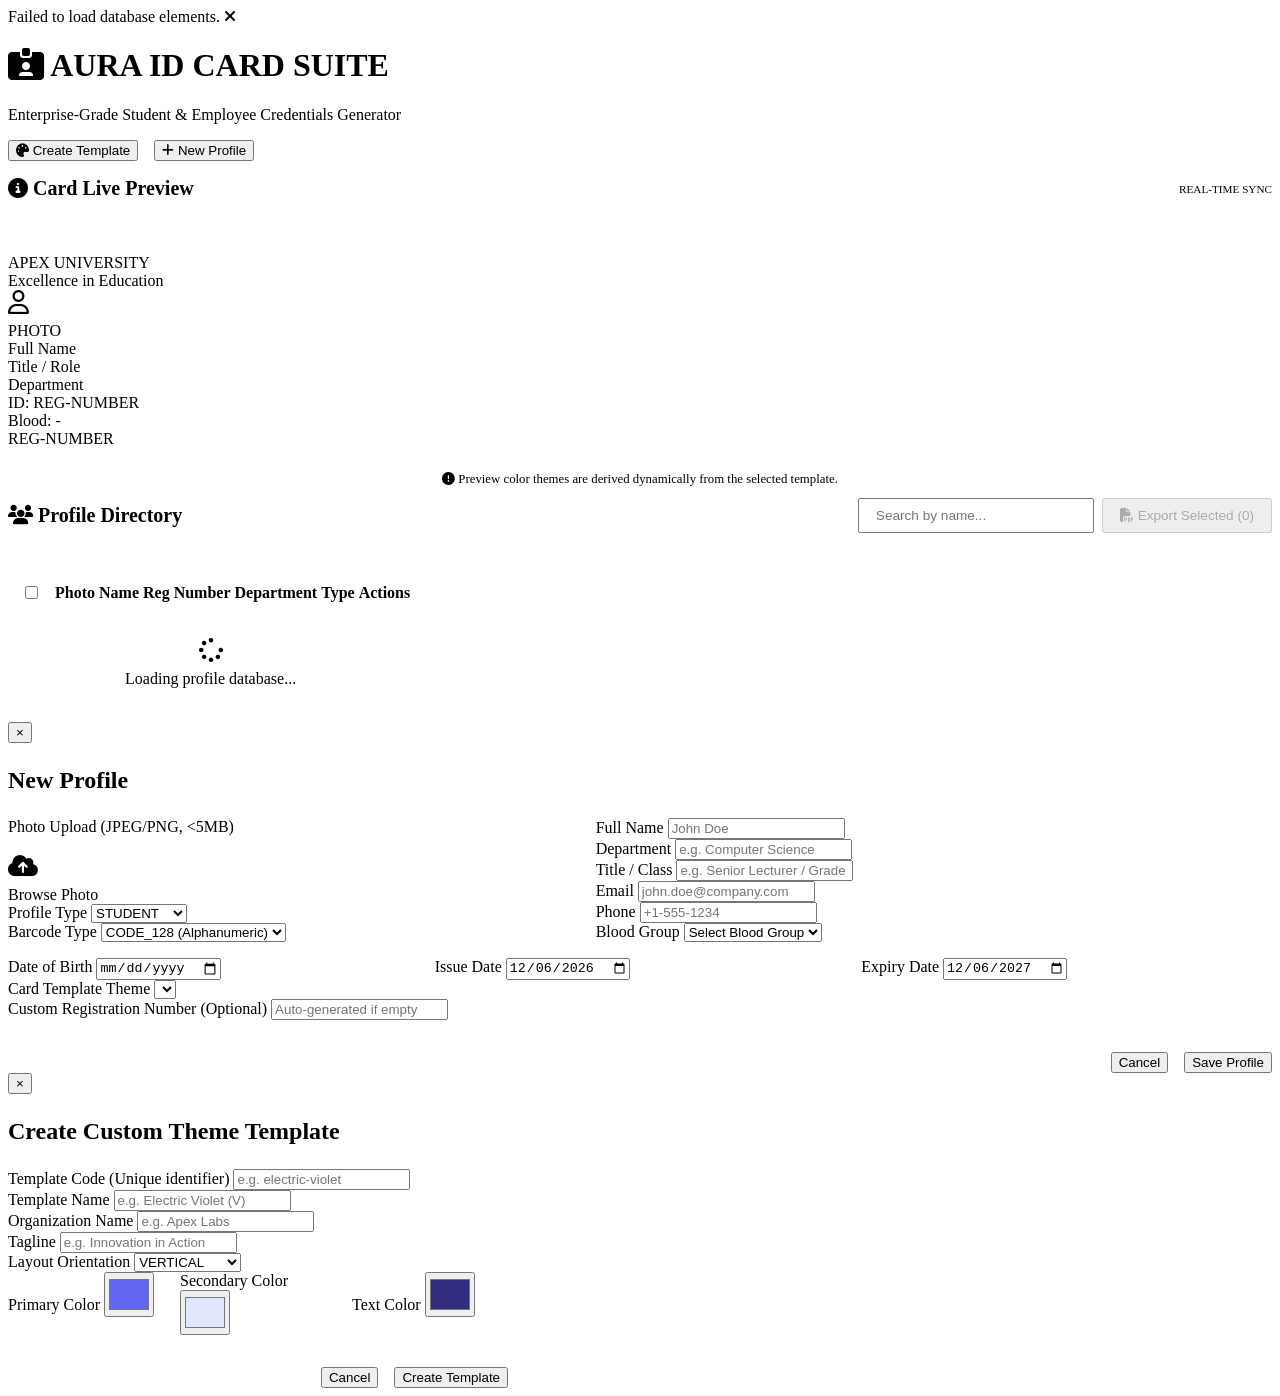
==== src/main/resources/templates/index.html @ 261561ee "feat: setup spring boot id card management system with database support, templates, live preview, zx" ====
<!DOCTYPE html>
<html xmlns:th="http://www.thymeleaf.org" lang="en">
<head>
    <meta charset="UTF-8">
    <meta name="viewport" content="width=device-width, initial-scale=1.0">
    <title>Aura ID Card Suite - Premium ID Management</title>
    <!-- Custom CSS -->
    <link rel="stylesheet" th:href="@{/css/index.css}">
    <!-- Font Awesome Icons -->
    <link rel="stylesheet" href="https://cdnjs.cloudflare.com/ajax/libs/font-awesome/6.4.0/css/all.min.css">
</head>
<body>

    <!-- Toast Notifications Container -->
    <div class="toast-container" id="toastContainer"></div>

    <div class="app-container">
        
        <!-- App Header (Full Width) -->
        <header class="app-header full-width-section">
            <div>
                <h1 class="brand-title"><i class="fa-solid fa-id-card-clip"></i> AURA ID CARD SUITE</h1>
                <p style="color: var(--text-secondary); margin-top: 0.25rem;">Enterprise-Grade Student & Employee Credentials Generator</p>
            </div>
            <div style="display: flex; gap: 1rem;">
                <button class="btn btn-secondary" onclick="openTemplateModal()">
                    <i class="fa-solid fa-palette"></i> Create Template
                </button>
                <button class="btn btn-primary" onclick="openProfileModal(false)">
                    <i class="fa-solid fa-plus"></i> New Profile
                </button>
            </div>
        </header>

        <!-- LEFT COLUMN: Profile Creation/Edit & Live Preview -->
        <main class="glass-panel" style="display: flex; flex-direction: column; gap: 1.5rem;">
            <div style="display: flex; justify-content: space-between; align-items: center; border-bottom: 1px solid rgba(255, 255, 255, 0.05); padding-bottom: 0.75rem;">
                <h2 style="font-size: 1.25rem; font-weight: 700;"><i class="fa-solid fa-circle-info"></i> Card Live Preview</h2>
                <span class="badge badge-student" id="previewStatus" style="font-size: 0.7rem; text-transform: uppercase;">Real-time Sync</span>
            </div>

            <!-- ID Card Mock container -->
            <div class="preview-container">
                <div class="id-card vertical" id="cardMock">
                    <div class="id-card-header" id="cardHeader">
                        <div class="card-org-name" id="cardOrgVal">APEX UNIVERSITY</div>
                        <div class="card-org-tagline" id="cardTaglineVal">Excellence in Education</div>
                    </div>
                    <div class="id-card-body">
                        <div class="card-photo-container" id="cardPhotoContainer">
                            <img src="" class="card-photo" id="cardPhotoVal" style="display: none;">
                            <div class="card-photo-placeholder" id="cardPhotoPlaceholderVal">
                                <i class="fa-regular fa-user" style="font-size: 1.5rem; margin-bottom: 0.5rem; display: block;"></i>
                                PHOTO
                            </div>
                        </div>
                        <div class="card-details">
                            <div class="card-name" id="cardNameVal">Full Name</div>
                            <div class="card-title" id="cardTitleVal">Title / Role</div>
                            <div class="card-dept" id="cardDeptVal">Department</div>
                            <div class="card-reg" id="cardRegVal">ID: REG-NUMBER</div>
                            <div class="card-meta" id="cardBloodVal">Blood: -</div>
                        </div>
                        <div class="card-codes">
                            <div class="card-barcode-container">
                                <img src="" class="card-barcode-img" id="cardBarcodeVal" style="display: none;">
                                <div class="card-barcode-label" id="cardBarcodeLabelVal">REG-NUMBER</div>
                            </div>
                            <div class="card-qrcode-container">
                                <img src="" class="card-qrcode-img" id="cardQrVal" style="display: none;">
                            </div>
                        </div>
                    </div>
                </div>
            </div>
            
            <div style="font-size: 0.8rem; color: var(--text-secondary); text-align: center;">
                <i class="fa-solid fa-circle-exclamation"></i> Preview color themes are derived dynamically from the selected template.
            </div>
        </main>

        <!-- RIGHT COLUMN: Database Profile List -->
        <section class="glass-panel" style="display: flex; flex-direction: column; gap: 1.5rem;">
            <div style="display: flex; flex-wrap: wrap; justify-content: space-between; align-items: center; gap: 1rem; border-bottom: 1px solid rgba(255, 255, 255, 0.05); padding-bottom: 0.75rem;">
                <h2 style="font-size: 1.25rem; font-weight: 700;"><i class="fa-solid fa-users"></i> Profile Directory</h2>
                <div style="display: flex; gap: 0.5rem; align-items: center;">
                    <div class="form-group" style="margin-bottom: 0; position: relative;">
                        <input type="text" id="tableSearch" class="form-input" placeholder="Search by name..." oninput="filterProfiles()" style="padding: 0.5rem 1rem; width: 200px; font-size: 0.85rem;">
                    </div>
                    <button class="btn btn-secondary" id="btnBatchPdf" onclick="downloadBatchPdf()" disabled style="padding: 0.5rem 1rem; font-size: 0.85rem;">
                        <i class="fa-solid fa-file-pdf"></i> Export Selected (<span id="selectedCount">0</span>)
                    </button>
                </div>
            </div>

            <!-- Profiles Table -->
            <div class="table-container">
                <table class="profile-table">
                    <thead>
                        <tr>
                            <th style="width: 40px; text-align: center;">
                                <input type="checkbox" id="selectAllCheckbox" onchange="toggleSelectAll()">
                            </th>
                            <th>Photo</th>
                            <th>Name</th>
                            <th>Reg Number</th>
                            <th>Department</th>
                            <th>Type</th>
                            <th style="text-align: center;">Actions</th>
                        </tr>
                    </thead>
                    <tbody id="profilesTableBody">
                        <!-- Populated by JavaScript -->
                        <tr>
                            <td colspan="7" style="text-align: center; color: var(--text-secondary); padding: 2rem;">
                                <i class="fa-solid fa-spinner fa-spin" style="font-size: 1.5rem; margin-bottom: 0.5rem; display: block;"></i>
                                Loading profile database...
                            </td>
                        </tr>
                    </tbody>
                </table>
            </div>
        </section>

    </div>

    <!-- PROFILE MODAL (CREATE / EDIT) -->
    <div class="modal-overlay" id="profileModal">
        <div class="modal-content">
            <button class="modal-close" onclick="closeProfileModal()">&times;</button>
            <h3 id="modalTitle" style="font-size: 1.5rem; margin-bottom: 1.5rem; font-weight: 700;">New Profile</h3>
            
            <form id="profileForm" onsubmit="saveProfile(event)" enctype="multipart/form-data">
                <input type="hidden" id="profileId">
                
                <div style="display: grid; grid-template-columns: 1fr 1.2fr; gap: 1.5rem;">
                    <!-- Left Side: Image upload & details -->
                    <div>
                        <div class="form-group">
                            <label class="form-label">Photo Upload (JPEG/PNG, &lt;5MB)</label>
                            <div class="photo-upload-zone" onclick="document.getElementById('photoInput').click()">
                                <img src="" class="photo-upload-preview" id="photoUploadPreview">
                                <div id="uploadPlaceholder">
                                    <i class="fa-solid fa-cloud-arrow-up" style="font-size: 1.5rem; color: var(--text-secondary); margin-bottom: 0.5rem; display: block;"></i>
                                    <span>Browse Photo</span>
                                </div>
                            </div>
                            <input type="file" id="photoInput" name="photo" accept="image/jpeg,image/png,image/jpg" style="display: none;" onchange="handlePhotoSelect(event)">
                        </div>

                        <div class="form-group">
                            <label class="form-label" for="profileType">Profile Type</label>
                            <select id="profileType" class="form-select" required onchange="triggerLivePreview()">
                                <option value="STUDENT">STUDENT</option>
                                <option value="EMPLOYEE">EMPLOYEE</option>
                                <option value="USER">USER</option>
                            </select>
                        </div>

                        <div class="form-group">
                            <label class="form-label" for="barcodeType">Barcode Type</label>
                            <select id="barcodeType" class="form-select" required onchange="triggerLivePreview()">
                                <option value="CODE_128">CODE_128 (Alphanumeric)</option>
                                <option value="EAN_13">EAN_13 (13 Digits only)</option>
                            </select>
                        </div>
                    </div>

                    <!-- Right Side: Text details -->
                    <div>
                        <div class="form-group">
                            <label class="form-label" for="fullName">Full Name</label>
                            <input type="text" id="fullName" class="form-input" required placeholder="John Doe" oninput="triggerLivePreview()">
                        </div>

                        <div class="form-group">
                            <label class="form-label" for="department">Department</label>
                            <input type="text" id="department" class="form-input" placeholder="e.g. Computer Science" oninput="triggerLivePreview()">
                        </div>

                        <div class="form-group">
                            <label class="form-label" for="title">Title / Class</label>
                            <input type="text" id="title" class="form-input" placeholder="e.g. Senior Lecturer / Grade 10" oninput="triggerLivePreview()">
                        </div>

                        <div class="form-group">
                            <label class="form-label" for="email">Email</label>
                            <input type="email" id="email" class="form-input" placeholder="john.doe@company.com">
                        </div>

                        <div class="form-group">
                            <label class="form-label" for="phone">Phone</label>
                            <input type="text" id="phone" class="form-input" placeholder="+1-555-1234">
                        </div>

                        <div class="form-group">
                            <label class="form-label" for="bloodGroup">Blood Group</label>
                            <select id="bloodGroup" class="form-select" onchange="triggerLivePreview()">
                                <option value="">Select Blood Group</option>
                                <option value="A+">A+</option>
                                <option value="A-">A-</option>
                                <option value="B+">B+</option>
                                <option value="B-">B-</option>
                                <option value="O+">O+</option>
                                <option value="O-">O-</option>
                                <option value="AB+">AB+</option>
                                <option value="AB-">AB-</option>
                            </select>
                        </div>
                    </div>
                </div>

                <div style="display: grid; grid-template-columns: 1fr 1fr 1fr; gap: 1rem; margin-top: 1rem;">
                    <div class="form-group">
                        <label class="form-label" for="dateOfBirth">Date of Birth</label>
                        <input type="date" id="dateOfBirth" class="form-input">
                    </div>
                    <div class="form-group">
                        <label class="form-label" for="issueDate">Issue Date</label>
                        <input type="date" id="issueDate" class="form-input">
                    </div>
                    <div class="form-group">
                        <label class="form-label" for="expiryDate">Expiry Date</label>
                        <input type="date" id="expiryDate" class="form-input">
                    </div>
                </div>

                <div class="form-group">
                    <label class="form-label" for="templateSelect">Card Template Theme</label>
                    <select id="templateSelect" class="form-select" required onchange="triggerLivePreview()">
                        <!-- Populated by JavaScript -->
                    </select>
                </div>

                <div class="form-group" style="margin-bottom: 0;">
                    <label class="form-label" for="registrationNumber">Custom Registration Number (Optional)</label>
                    <input type="text" id="registrationNumber" class="form-input" placeholder="Auto-generated if empty" oninput="triggerLivePreview()">
                </div>

                <div style="display: flex; justify-content: flex-end; gap: 1rem; margin-top: 2rem;">
                    <button type="button" class="btn btn-secondary" onclick="closeProfileModal()">Cancel</button>
                    <button type="submit" class="btn btn-primary" id="btnSaveProfile">Save Profile</button>
                </div>
            </form>
        </div>
    </div>

    <!-- TEMPLATE CREATOR MODAL -->
    <div class="modal-overlay" id="templateModal">
        <div class="modal-content" style="max-width: 500px;">
            <button class="modal-close" onclick="closeTemplateModal()">&times;</button>
            <h3 style="font-size: 1.5rem; margin-bottom: 1.5rem; font-weight: 700;">Create Custom Theme Template</h3>
            
            <form id="templateForm" onsubmit="saveTemplate(event)">
                <div class="form-group">
                    <label class="form-label" for="templateCode">Template Code (Unique identifier)</label>
                    <input type="text" id="templateCode" class="form-input" required placeholder="e.g. electric-violet">
                </div>

                <div class="form-group">
                    <label class="form-label" for="templateName">Template Name</label>
                    <input type="text" id="templateName" class="form-input" required placeholder="e.g. Electric Violet (V)">
                </div>

                <div class="form-group">
                    <label class="form-label" for="orgName">Organization Name</label>
                    <input type="text" id="orgName" class="form-input" required placeholder="e.g. Apex Labs">
                </div>

                <div class="form-group">
                    <label class="form-label" for="tagline">Tagline</label>
                    <input type="text" id="tagline" class="form-input" placeholder="e.g. Innovation in Action">
                </div>

                <div class="form-group">
                    <label class="form-label" for="layoutSelect">Layout Orientation</label>
                    <select id="layoutSelect" class="form-select" required>
                        <option value="VERTICAL">VERTICAL</option>
                        <option value="HORIZONTAL">HORIZONTAL</option>
                    </select>
                </div>

                <div style="display: grid; grid-template-columns: 1fr 1fr 1fr; gap: 1rem;">
                    <div class="form-group">
                        <label class="form-label" for="primaryColor">Primary Color</label>
                        <input type="color" id="primaryColor" class="form-input" style="height: 45px; padding: 2px;" value="#6366f1">
                    </div>
                    <div class="form-group">
                        <label class="form-label" for="secondaryColor">Secondary Color</label>
                        <input type="color" id="secondaryColor" class="form-input" style="height: 45px; padding: 2px;" value="#e0e7ff">
                    </div>
                    <div class="form-group">
                        <label class="form-label" for="textColor">Text Color</label>
                        <input type="color" id="textColor" class="form-input" style="height: 45px; padding: 2px;" value="#312e81">
                    </div>
                </div>

                <div style="display: flex; justify-content: flex-end; gap: 1rem; margin-top: 2rem;">
                    <button type="button" class="btn btn-secondary" onclick="closeTemplateModal()">Cancel</button>
                    <button type="submit" class="btn btn-primary">Create Template</button>
                </div>
            </form>
        </div>
    </div>

    <!-- MAIN DASHBOARD JAVASCRIPT -->
    <script>
        let allProfiles = [];
        let allTemplates = [];
        let selectedProfileIds = new Set();
        let isEditMode = false;
        let previewDebounceTimer;

        // On document load
        document.addEventListener('DOMContentLoaded', () => {
            loadInitialData();
            
            // Set default dates in form: issueDate=today, expiryDate=today+1 year
            const today = new Date().toISOString().split('T')[0];
            const nextYear = new Date();
            nextYear.setFullYear(nextYear.getFullYear() + 1);
            const expiry = nextYear.toISOString().split('T')[0];
            
            document.getElementById('issueDate').value = today;
            document.getElementById('expiryDate').value = expiry;
        });

        // Show toast notifications
        function showToast(message, type = 'info') {
            const container = document.getElementById('toastContainer');
            const toast = document.createElement('div');
            toast.className = 'toast';
            if (type === 'error') {
                toast.style.borderLeftColor = 'var(--danger)';
            } else if (type === 'success') {
                toast.style.borderLeftColor = 'var(--accent-green)';
            }
            
            toast.innerHTML = `
                <span>${message}</span>
                <i class="fa-solid fa-xmark" style="cursor:pointer;" onclick="this.parentElement.remove()"></i>
            `;
            container.appendChild(toast);
            
            setTimeout(() => {
                toast.remove();
            }, 4000);
        }

        // Load templates and profiles
        async function loadInitialData() {
            try {
                // Fetch templates
                const tRes = await fetch('/api/templates');
                allTemplates = await tRes.json();
                
                // Populate template selector
                const templateSelect = document.getElementById('templateSelect');
                templateSelect.innerHTML = allTemplates.map(t => 
                    `<option value="${t.id}">${t.name} (${t.organizationName})</option>`
                ).join('');

                // Fetch profiles
                await loadProfiles();
                
                // Trigger initial live preview based on defaults
                triggerLivePreview();
            } catch (err) {
                showToast('Failed to load database elements.', 'error');
            }
        }

        async function loadProfiles() {
            try {
                const pRes = await fetch('/api/profiles');
                allProfiles = await pRes.json();
                renderProfilesTable(allProfiles);
            } catch (err) {
                showToast('Failed to load profiles.', 'error');
            }
        }

        function renderProfilesTable(profiles) {
            const tbody = document.getElementById('profilesTableBody');
            if (profiles.length === 0) {
                tbody.innerHTML = `
                    <tr>
                        <td colspan="7" style="text-align: center; color: var(--text-secondary); padding: 2.5rem;">
                            <i class="fa-solid fa-users-slash" style="font-size: 2rem; margin-bottom: 0.5rem; display: block;"></i>
                            No profiles registered in the system yet.
                        </td>
                    </tr>
                `;
                return;
            }

            tbody.innerHTML = profiles.map(p => {
                const photoSrc = p.photoFileName ? `/api/profiles/photos/${p.photoFileName}` : '';
                const photoHtml = photoSrc 
                    ? `<img src="${photoSrc}" class="avatar-thumbnail">`
                    : `<div class="avatar-thumbnail" style="display:flex; align-items:center; justify-content:center; color:#94a3b8; font-size: 0.7rem;">NO PHOTO</div>`;
                
                const typeClass = p.type ? `badge-${p.type.toLowerCase()}` : 'badge-user';
                const isChecked = selectedProfileIds.has(p.id) ? 'checked' : '';

                return `
                    <tr id="profile-row-${p.id}">
                        <td style="text-align: center;">
                            <input type="checkbox" class="profile-select-checkbox" data-id="${p.id}" ${isChecked} onchange="handleCheckboxChange(${p.id}, this)">
                        </td>
                        <td>${photoHtml}</td>
                        <td style="font-weight: 600; color: var(--text-primary);">${escapeHtml(p.fullName)}</td>
                        <td style="font-family: monospace; font-size: 0.85rem; color: #60a5fa;">${escapeHtml(p.registrationNumber)}</td>
                        <td>${escapeHtml(p.department || '-')}</td>
                        <td><span class="badge ${typeClass}">${p.type}</span></td>
                        <td style="text-align: center;">
                            <div class="actions-cell">
                                <button class="icon-btn" onclick="downloadSinglePdf(${p.id})" title="Download PDF">
                                    <i class="fa-solid fa-file-arrow-down" style="color: var(--accent-blue);"></i>
                                </button>
                                <button class="icon-btn" onclick="editProfile(${p.id})" title="Edit">
                                    <i class="fa-solid fa-pen-to-square"></i>
                                </button>
                                <button class="icon-btn delete" onclick="deleteProfile(${p.id})" title="Delete">
                                    <i class="fa-solid fa-trash-can"></i>
                                </button>
                            </div>
                        </td>
                    </tr>
                `;
            }).join('');
        }

        // Escape HTML to prevent XSS
        function escapeHtml(str) {
            if (!str) return '';
            return str.replace(/&/g, "&amp;").replace(/</g, "&lt;").replace(/>/g, "&gt;").replace(/"/g, "&quot;").replace(/'/g, "&#039;");
        }

        // Live Preview generator: queries the preview API to generate QR Code and Barcodes
        function triggerLivePreview() {
            clearTimeout(previewDebounceTimer);
            previewDebounceTimer = setTimeout(async () => {
                const fullName = document.getElementById('fullName').value || 'Full Name';
                const type = document.getElementById('profileType').value;
                const department = document.getElementById('department').value || 'Department Name';
                const title = document.getElementById('title').value || 'Job Title / Class';
                const registrationNumber = document.getElementById('registrationNumber').value || 'YEAR-DEPT-SEQUENCE';
                const templateId = document.getElementById('templateSelect').value;
                const barcodeType = document.getElementById('barcodeType').value;
                const bloodGroup = document.getElementById('bloodGroup').value;

                if (!templateId) return;

                try {
                    // Call preview API
                    const formData = new URLSearchParams();
                    formData.append('fullName', fullName);
                    formData.append('type', type);
                    formData.append('department', department);
                    formData.append('title', title);
                    formData.append('registrationNumber', registrationNumber);
                    formData.append('templateId', templateId);
                    formData.append('barcodeType', barcodeType);

                    const res = await fetch('/api/profiles/preview', {
                        method: 'POST',
                        headers: { 'Content-Type': 'application/x-www-form-urlencoded' },
                        body: formData
                    });
                    
                    const data = await res.json();
                    updateLivePreviewUI(data, bloodGroup);
                } catch (err) {
                    // Preview failed silently
                }
            }, 300);
        }

        function updateLivePreviewUI(data, bloodGroup) {
            const card = document.getElementById('cardMock');
            const template = data.template;
            
            // Layout orientation toggle
            if (template.layout === 'HORIZONTAL') {
                card.className = 'id-card horizontal';
            } else {
                card.className = 'id-card vertical';
            }

            // Colors
            document.getElementById('cardHeader').style.backgroundColor = template.primaryColor;
            card.style.backgroundColor = template.secondaryColor;
            card.style.color = template.textColor;
            document.getElementById('cardRegVal').style.color = template.primaryColor;

            // Details
            document.getElementById('cardOrgVal').innerText = template.organizationName || 'ORGANIZATION';
            document.getElementById('cardTaglineVal').innerText = template.tagline || '';
            document.getElementById('cardNameVal').innerText = data.fullName;
            document.getElementById('cardTitleVal').innerText = data.type + ' | ' + data.title;
            document.getElementById('cardDeptVal').innerText = data.department;
            document.getElementById('cardRegVal').innerText = 'ID: ' + data.registrationNumber;
            document.getElementById('cardBloodVal').innerText = bloodGroup ? 'Blood Group: ' + bloodGroup : 'Blood Group: -';

            // Codes
            const qrImg = document.getElementById('cardQrVal');
            if (data.qrCodeBase64) {
                qrImg.src = data.qrCodeBase64;
                qrImg.style.display = 'block';
            } else {
                qrImg.style.display = 'none';
            }

            const barcodeImg = document.getElementById('cardBarcodeVal');
            if (data.barcodeBase64) {
                barcodeImg.src = data.barcodeBase64;
                barcodeImg.style.display = 'block';
            } else {
                barcodeImg.style.display = 'none';
            }
            document.getElementById('cardBarcodeLabelVal').innerText = data.registrationNumber;
        }

        // Handle File Input Selection and preview local photo immediately on mock ID Card
        function handlePhotoSelect(event) {
            const file = event.target.files[0];
            if (!file) return;

            // Validate size
            if (file.size > 5 * 1024 * 1024) {
                showToast('Photo must be less than 5MB.', 'error');
                event.target.value = '';
                return;
            }

            const reader = new FileReader();
            reader.onload = function(e) {
                // Set modal preview
                const modalPreview = document.getElementById('photoUploadPreview');
                modalPreview.src = e.target.result;
                modalPreview.style.display = 'block';
                document.getElementById('uploadPlaceholder').style.display = 'none';

                // Set live card mock photo
                const cardPhoto = document.getElementById('cardPhotoVal');
                cardPhoto.src = e.target.result;
                cardPhoto.style.display = 'block';
                document.getElementById('cardPhotoPlaceholderVal').style.style = 'none';
                document.getElementById('cardPhotoPlaceholderVal').style.display = 'none';
            }
            reader.readAsDataURL(file);
        }

        // Open Profile modal
        function openProfileModal(edit = false, profileData = null) {
            isEditMode = edit;
            const modal = document.getElementById('profileModal');
            const title = document.getElementById('modalTitle');
            const form = document.getElementById('profileForm');
            
            form.reset();
            
            // Reset image upload previews
            document.getElementById('photoUploadPreview').style.display = 'none';
            document.getElementById('photoUploadPreview').src = '';
            document.getElementById('uploadPlaceholder').style.display = 'block';
            
            // Set default dates
            const today = new Date().toISOString().split('T')[0];
            const nextYear = new Date();
            nextYear.setFullYear(nextYear.getFullYear() + 1);
            document.getElementById('issueDate').value = today;
            document.getElementById('expiryDate').value = nextYear.toISOString().split('T')[0];

            if (edit && profileData) {
                title.innerText = 'Edit Profile';
                document.getElementById('profileId').value = profileData.id;
                document.getElementById('fullName').value = profileData.fullName;
                document.getElementById('profileType').value = profileData.type;
                document.getElementById('department').value = profileData.department || '';
                document.getElementById('title').value = profileData.title || '';
                document.getElementById('email').value = profileData.email || '';
                document.getElementById('phone').value = profileData.phone || '';
                document.getElementById('bloodGroup').value = profileData.bloodGroup || '';
                document.getElementById('dateOfBirth').value = profileData.dateOfBirth || '';
                document.getElementById('issueDate').value = profileData.issueDate || '';
                document.getElementById('expiryDate').value = profileData.expiryDate || '';
                document.getElementById('barcodeType').value = profileData.barcodeType || 'CODE_128';
                document.getElementById('registrationNumber').value = profileData.registrationNumber || '';
                
                if (profileData.template) {
                    document.getElementById('templateSelect').value = profileData.template.id;
                }

                if (profileData.photoFileName) {
                    const photoUrl = `/api/profiles/photos/${profileData.photoFileName}`;
                    const modalPreview = document.getElementById('photoUploadPreview');
                    modalPreview.src = photoUrl;
                    modalPreview.style.display = 'block';
                    document.getElementById('uploadPlaceholder').style.display = 'none';

                    const cardPhoto = document.getElementById('cardPhotoVal');
                    cardPhoto.src = photoUrl;
                    cardPhoto.style.display = 'block';
                    document.getElementById('cardPhotoPlaceholderVal').style.display = 'none';
                } else {
                    document.getElementById('cardPhotoVal').style.display = 'none';
                    document.getElementById('cardPhotoPlaceholderVal').style.display = 'block';
                }
            } else {
                title.innerText = 'New Profile';
                document.getElementById('profileId').value = '';
                document.getElementById('cardPhotoVal').style.display = 'none';
                document.getElementById('cardPhotoPlaceholderVal').style.display = 'block';
            }

            modal.classList.add('active');
            triggerLivePreview();
        }

        function closeProfileModal() {
            document.getElementById('profileModal').classList.remove('active');
        }

        // Save Profile (Create / Edit)
        async function saveProfile(event) {
            event.preventDefault();
            
            const id = document.getElementById('profileId').value;
            const url = id ? `/api/profiles/${id}` : '/api/profiles';
            const method = id ? 'PUT' : 'POST';

            const formData = new FormData();
            formData.append('fullName', document.getElementById('fullName').value);
            formData.append('type', document.getElementById('profileType').value);
            formData.append('department', document.getElementById('department').value);
            formData.append('title', document.getElementById('title').value);
            formData.append('email', document.getElementById('email').value);
            formData.append('phone', document.getElementById('phone').value);
            formData.append('bloodGroup', document.getElementById('bloodGroup').value);
            formData.append('dateOfBirth', document.getElementById('dateOfBirth').value);
            formData.append('issueDate', document.getElementById('issueDate').value);
            formData.append('expiryDate', document.getElementById('expiryDate').value);
            formData.append('templateId', document.getElementById('templateSelect').value);
            formData.append('barcodeType', document.getElementById('barcodeType').value);
            
            const photoInput = document.getElementById('photoInput');
            if (photoInput.files[0]) {
                formData.append('photo', photoInput.files[0]);
            }

            // If updating, registration number can be sent as well
            if (id) {
                formData.append('registrationNumber', document.getElementById('registrationNumber').value);
            } else if (document.getElementById('registrationNumber').value) {
                formData.append('registrationNumber', document.getElementById('registrationNumber').value);
            }

            try {
                const res = await fetch(url, {
                    method: method,
                    body: formData
                });

                if (res.ok) {
                    showToast(id ? 'Profile updated successfully!' : 'Profile created successfully!', 'success');
                    closeProfileModal();
                    await loadProfiles();
                } else {
                    const data = await res.json();
                    showToast(data.error || 'Failed to save profile.', 'error');
                }
            } catch (err) {
                showToast('Network error during operation.', 'error');
            }
        }

        // Edit Profile Trigger
        async function editProfile(id) {
            const profile = allProfiles.find(p => p.id === id);
            if (profile) {
                openProfileModal(true, profile);
            }
        }

        // Delete Profile Trigger
        async function deleteProfile(id) {
            if (confirm('Are you sure you want to delete this profile? All photo records and database attributes will be wiped.')) {
                try {
                    const res = await fetch(`/api/profiles/${id}`, {
                        method: 'DELETE'
                    });
                    if (res.ok) {
                        showToast('Profile deleted.', 'success');
                        selectedProfileIds.delete(id);
                        updateBatchButtonState();
                        await loadProfiles();
                    } else {
                        showToast('Failed to delete profile.', 'error');
                    }
                } catch (err) {
                    showToast('Network error during deletion.', 'error');
                }
            }
        }

        // Single PDF Export Download
        function downloadSinglePdf(id) {
            const link = document.createElement('a');
            link.href = `/api/profiles/${id}/pdf`;
            link.download = `ID_Card_${id}.pdf`;
            document.body.appendChild(link);
            link.click();
            document.body.removeChild(link);
            showToast('Initiating PDF export...', 'info');
        }

        // Checkbox Handlers for Batch Generation
        function handleCheckboxChange(id, checkbox) {
            if (checkbox.checked) {
                selectedProfileIds.add(id);
            } else {
                selectedProfileIds.delete(id);
            }
            updateBatchButtonState();
        }

        function toggleSelectAll() {
            const selectAll = document.getElementById('selectAllCheckbox');
            const checkboxes = document.querySelectorAll('.profile-select-checkbox');
            
            checkboxes.forEach(cb => {
                const id = parseInt(cb.getAttribute('data-id'));
                cb.checked = selectAll.checked;
                if (selectAll.checked) {
                    selectedProfileIds.add(id);
                } else {
                    selectedProfileIds.delete(id);
                }
            });
            updateBatchButtonState();
        }

        function updateBatchButtonState() {
            const count = selectedProfileIds.size;
            document.getElementById('selectedCount').innerText = count;
            const btn = document.getElementById('btnBatchPdf');
            btn.disabled = count === 0;
        }

        // Batch PDF Export Download
        async function downloadBatchPdf() {
            if (selectedProfileIds.size === 0) return;
            
            showToast('Generating batch ID cards PDF...', 'info');
            try {
                const res = await fetch('/api/profiles/batch/pdf', {
                    method: 'POST',
                    headers: { 'Content-Type': 'application/json' },
                    body: JSON.stringify(Array.from(selectedProfileIds))
                });

                if (res.ok) {
                    const blob = await res.blob();
                    const url = window.URL.createObjectURL(blob);
                    const a = document.createElement('a');
                    a.href = url;
                    a.download = 'Batch_ID_Cards.pdf';
                    document.body.appendChild(a);
                    a.click();
                    a.remove();
                    window.URL.revokeObjectURL(url);
                    showToast('Batch PDF downloaded successfully!', 'success');
                } else {
                    showToast('Failed to generate batch PDF.', 'error');
                }
            } catch (err) {
                showToast('Network error during batch PDF export.', 'error');
            }
        }

        // Open Template modal
        function openTemplateModal() {
            document.getElementById('templateForm').reset();
            document.getElementById('templateModal').classList.add('active');
        }

        function closeTemplateModal() {
            document.getElementById('templateModal').classList.remove('active');
        }

        // Save Custom Template
        async function saveTemplate(event) {
            event.preventDefault();
            
            const template = {
                code: document.getElementById('templateCode').value,
                name: document.getElementById('templateName').value,
                organizationName: document.getElementById('orgName').value,
                layout: document.getElementById('layoutSelect').value,
                primaryColor: document.getElementById('primaryColor').value,
                secondaryColor: document.getElementById('secondaryColor').value,
                textColor: document.getElementById('textColor').value,
                tagline: document.getElementById('tagline').value
            };

            try {
                const res = await fetch('/api/templates', {
                    method: 'POST',
                    headers: { 'Content-Type': 'application/json' },
                    body: JSON.stringify(template)
                });

                if (res.ok) {
                    showToast('Template created successfully!', 'success');
                    closeTemplateModal();
                    await loadInitialData();
                } else {
                    const data = await res.json();
                    showToast(data.error || 'Failed to create template.', 'error');
                }
            } catch (err) {
                showToast('Network error while saving template.', 'error');
            }
        }

        // Search & Filtering
        function filterProfiles() {
            const query = document.getElementById('tableSearch').value.toLowerCase();
            const filtered = allProfiles.filter(p => 
                p.fullName.toLowerCase().includes(query) || 
                p.registrationNumber.toLowerCase().includes(query) ||
                (p.department && p.department.toLowerCase().includes(query))
            );
            renderProfilesTable(filtered);
        }
    </script>
</body>
</html>
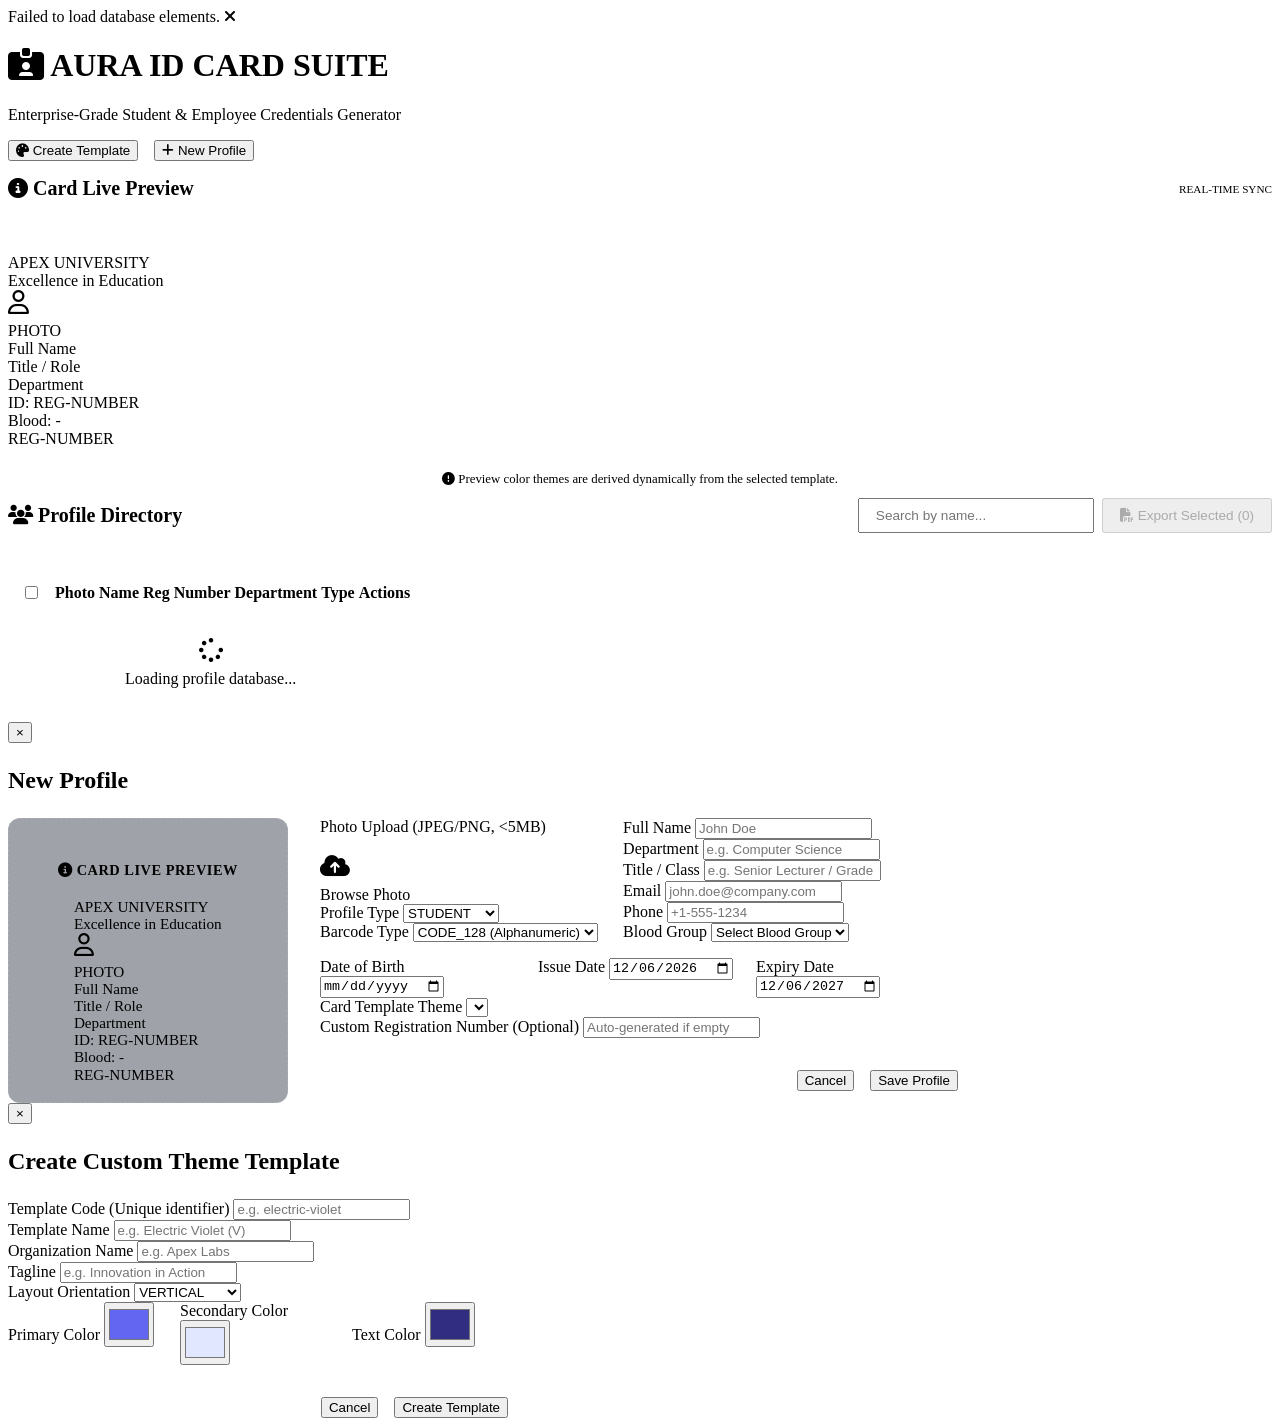
==== commit 625dcc62: "feat: enhance live preview UX with side-by-side modal sync and quick-preview dashboard buttons" ====
--- a/src/main/resources/templates/index.html
+++ b/src/main/resources/templates/index.html
@@ -126,120 +126,162 @@
 
     <!-- PROFILE MODAL (CREATE / EDIT) -->
     <div class="modal-overlay" id="profileModal">
-        <div class="modal-content">
+        <div class="modal-content" style="max-width: 950px;">
             <button class="modal-close" onclick="closeProfileModal()">&times;</button>
             <h3 id="modalTitle" style="font-size: 1.5rem; margin-bottom: 1.5rem; font-weight: 700;">New Profile</h3>
             
             <form id="profileForm" onsubmit="saveProfile(event)" enctype="multipart/form-data">
                 <input type="hidden" id="profileId">
                 
-                <div style="display: grid; grid-template-columns: 1fr 1.2fr; gap: 1.5rem;">
-                    <!-- Left Side: Image upload & details -->
+                <div style="display: grid; grid-template-columns: 280px 1fr; gap: 2rem;">
+                    <!-- LEFT COLUMN IN MODAL: Card Live Preview -->
+                    <div style="display: flex; flex-direction: column; align-items: center; justify-content: center; background: rgba(15, 23, 42, 0.4); border-radius: 12px; padding: 1.5rem; border: 1px dashed rgba(255, 255, 255, 0.1); height: max-content; align-self: start;">
+                        <h4 style="font-size: 0.9rem; font-weight: 700; margin-bottom: 1.25rem; color: var(--text-secondary); text-transform: uppercase; letter-spacing: 0.5px; text-align: center;"><i class="fa-solid fa-circle-info"></i> Card Live Preview</h4>
+                        
+                        <div class="id-card vertical" id="modalCardMock" style="transform: scale(0.95); transform-origin: top center; margin-bottom: -15px;">
+                            <div class="id-card-header" id="modalCardHeader">
+                                <div class="card-org-name" id="modalCardOrgVal">APEX UNIVERSITY</div>
+                                <div class="card-org-tagline" id="modalCardTaglineVal">Excellence in Education</div>
+                            </div>
+                            <div class="id-card-body">
+                                <div class="card-photo-container" id="modalCardPhotoContainer">
+                                    <img src="" class="card-photo" id="modalCardPhotoVal" style="display: none;">
+                                    <div class="card-photo-placeholder" id="modalCardPhotoPlaceholderVal">
+                                        <i class="fa-regular fa-user" style="font-size: 1.5rem; margin-bottom: 0.5rem; display: block;"></i>
+                                        PHOTO
+                                    </div>
+                                </div>
+                                <div class="card-details">
+                                    <div class="card-name" id="modalCardNameVal">Full Name</div>
+                                    <div class="card-title" id="modalCardTitleVal">Title / Role</div>
+                                    <div class="card-dept" id="modalCardDeptVal">Department</div>
+                                    <div class="card-reg" id="modalCardRegVal">ID: REG-NUMBER</div>
+                                    <div class="card-meta" id="modalCardBloodVal">Blood: -</div>
+                                </div>
+                                <div class="card-codes">
+                                    <div class="card-barcode-container">
+                                        <img src="" class="card-barcode-img" id="modalCardBarcodeVal" style="display: none;">
+                                        <div class="card-barcode-label" id="modalCardBarcodeLabelVal">REG-NUMBER</div>
+                                    </div>
+                                    <div class="card-qrcode-container">
+                                        <img src="" class="card-qrcode-img" id="modalCardQrVal" style="display: none;">
+                                    </div>
+                                </div>
+                            </div>
+                        </div>
+                    </div>
+
+                    <!-- RIGHT COLUMN IN MODAL: Form Inputs -->
                     <div>
+                        <div style="display: grid; grid-template-columns: 1fr 1.2fr; gap: 1.5rem;">
+                            <!-- Image upload & select elements -->
+                            <div>
+                                <div class="form-group">
+                                    <label class="form-label">Photo Upload (JPEG/PNG, &lt;5MB)</label>
+                                    <div class="photo-upload-zone" onclick="document.getElementById('photoInput').click()">
+                                        <img src="" class="photo-upload-preview" id="photoUploadPreview">
+                                        <div id="uploadPlaceholder">
+                                            <i class="fa-solid fa-cloud-arrow-up" style="font-size: 1.5rem; color: var(--text-secondary); margin-bottom: 0.5rem; display: block;"></i>
+                                            <span>Browse Photo</span>
+                                        </div>
+                                    </div>
+                                    <input type="file" id="photoInput" name="photo" accept="image/jpeg,image/png,image/jpg" style="display: none;" onchange="handlePhotoSelect(event)">
+                                </div>
+
+                                <div class="form-group">
+                                    <label class="form-label" for="profileType">Profile Type</label>
+                                    <select id="profileType" class="form-select" required onchange="triggerLivePreview()">
+                                        <option value="STUDENT">STUDENT</option>
+                                        <option value="EMPLOYEE">EMPLOYEE</option>
+                                        <option value="USER">USER</option>
+                                    </select>
+                                </div>
+
+                                <div class="form-group">
+                                    <label class="form-label" for="barcodeType">Barcode Type</label>
+                                    <select id="barcodeType" class="form-select" required onchange="triggerLivePreview()">
+                                        <option value="CODE_128">CODE_128 (Alphanumeric)</option>
+                                        <option value="EAN_13">EAN_13 (13 Digits only)</option>
+                                    </select>
+                                </div>
+                            </div>
+
+                            <!-- Text inputs -->
+                            <div>
+                                <div class="form-group">
+                                    <label class="form-label" for="fullName">Full Name</label>
+                                    <input type="text" id="fullName" class="form-input" required placeholder="John Doe" oninput="triggerLivePreview()">
+                                </div>
+
+                                <div class="form-group">
+                                    <label class="form-label" for="department">Department</label>
+                                    <input type="text" id="department" class="form-input" placeholder="e.g. Computer Science" oninput="triggerLivePreview()">
+                                </div>
+
+                                <div class="form-group">
+                                    <label class="form-label" for="title">Title / Class</label>
+                                    <input type="text" id="title" class="form-input" placeholder="e.g. Senior Lecturer / Grade 10" oninput="triggerLivePreview()">
+                                </div>
+
+                                <div class="form-group">
+                                    <label class="form-label" for="email">Email</label>
+                                    <input type="email" id="email" class="form-input" placeholder="john.doe@company.com">
+                                </div>
+
+                                <div class="form-group">
+                                    <label class="form-label" for="phone">Phone</label>
+                                    <input type="text" id="phone" class="form-input" placeholder="+1-555-1234">
+                                </div>
+
+                                <div class="form-group">
+                                    <label class="form-label" for="bloodGroup">Blood Group</label>
+                                    <select id="bloodGroup" class="form-select" onchange="triggerLivePreview()">
+                                        <option value="">Select Blood Group</option>
+                                        <option value="A+">A+</option>
+                                        <option value="A-">A-</option>
+                                        <option value="B+">B+</option>
+                                        <option value="B-">B-</option>
+                                        <option value="O+">O+</option>
+                                        <option value="O-">O-</option>
+                                        <option value="AB+">AB+</option>
+                                        <option value="AB-">AB-</option>
+                                    </select>
+                                </div>
+                            </div>
+                        </div>
+
+                        <div style="display: grid; grid-template-columns: 1fr 1fr 1fr; gap: 1rem; margin-top: 1rem;">
+                            <div class="form-group">
+                                <label class="form-label" for="dateOfBirth">Date of Birth</label>
+                                <input type="date" id="dateOfBirth" class="form-input">
+                            </div>
+                            <div class="form-group">
+                                <label class="form-label" for="issueDate">Issue Date</label>
+                                <input type="date" id="issueDate" class="form-input">
+                            </div>
+                            <div class="form-group">
+                                <label class="form-label" for="expiryDate">Expiry Date</label>
+                                <input type="date" id="expiryDate" class="form-input">
+                            </div>
+                        </div>
+
                         <div class="form-group">
-                            <label class="form-label">Photo Upload (JPEG/PNG, &lt;5MB)</label>
-                            <div class="photo-upload-zone" onclick="document.getElementById('photoInput').click()">
-                                <img src="" class="photo-upload-preview" id="photoUploadPreview">
-                                <div id="uploadPlaceholder">
-                                    <i class="fa-solid fa-cloud-arrow-up" style="font-size: 1.5rem; color: var(--text-secondary); margin-bottom: 0.5rem; display: block;"></i>
-                                    <span>Browse Photo</span>
-                                </div>
-                            </div>
-                            <input type="file" id="photoInput" name="photo" accept="image/jpeg,image/png,image/jpg" style="display: none;" onchange="handlePhotoSelect(event)">
-                        </div>
-
-                        <div class="form-group">
-                            <label class="form-label" for="profileType">Profile Type</label>
-                            <select id="profileType" class="form-select" required onchange="triggerLivePreview()">
-                                <option value="STUDENT">STUDENT</option>
-                                <option value="EMPLOYEE">EMPLOYEE</option>
-                                <option value="USER">USER</option>
+                            <label class="form-label" for="templateSelect">Card Template Theme</label>
+                            <select id="templateSelect" class="form-select" required onchange="triggerLivePreview()">
+                                <!-- Populated by JavaScript -->
                             </select>
                         </div>
 
-                        <div class="form-group">
-                            <label class="form-label" for="barcodeType">Barcode Type</label>
-                            <select id="barcodeType" class="form-select" required onchange="triggerLivePreview()">
-                                <option value="CODE_128">CODE_128 (Alphanumeric)</option>
-                                <option value="EAN_13">EAN_13 (13 Digits only)</option>
-                            </select>
+                        <div class="form-group" style="margin-bottom: 0;">
+                            <label class="form-label" for="registrationNumber">Custom Registration Number (Optional)</label>
+                            <input type="text" id="registrationNumber" class="form-input" placeholder="Auto-generated if empty" oninput="triggerLivePreview()">
+                        </div>
+
+                        <div style="display: flex; justify-content: flex-end; gap: 1rem; margin-top: 2rem;">
+                            <button type="button" class="btn btn-secondary" onclick="closeProfileModal()">Cancel</button>
+                            <button type="submit" class="btn btn-primary" id="btnSaveProfile">Save Profile</button>
                         </div>
                     </div>
-
-                    <!-- Right Side: Text details -->
-                    <div>
-                        <div class="form-group">
-                            <label class="form-label" for="fullName">Full Name</label>
-                            <input type="text" id="fullName" class="form-input" required placeholder="John Doe" oninput="triggerLivePreview()">
-                        </div>
-
-                        <div class="form-group">
-                            <label class="form-label" for="department">Department</label>
-                            <input type="text" id="department" class="form-input" placeholder="e.g. Computer Science" oninput="triggerLivePreview()">
-                        </div>
-
-                        <div class="form-group">
-                            <label class="form-label" for="title">Title / Class</label>
-                            <input type="text" id="title" class="form-input" placeholder="e.g. Senior Lecturer / Grade 10" oninput="triggerLivePreview()">
-                        </div>
-
-                        <div class="form-group">
-                            <label class="form-label" for="email">Email</label>
-                            <input type="email" id="email" class="form-input" placeholder="john.doe@company.com">
-                        </div>
-
-                        <div class="form-group">
-                            <label class="form-label" for="phone">Phone</label>
-                            <input type="text" id="phone" class="form-input" placeholder="+1-555-1234">
-                        </div>
-
-                        <div class="form-group">
-                            <label class="form-label" for="bloodGroup">Blood Group</label>
-                            <select id="bloodGroup" class="form-select" onchange="triggerLivePreview()">
-                                <option value="">Select Blood Group</option>
-                                <option value="A+">A+</option>
-                                <option value="A-">A-</option>
-                                <option value="B+">B+</option>
-                                <option value="B-">B-</option>
-                                <option value="O+">O+</option>
-                                <option value="O-">O-</option>
-                                <option value="AB+">AB+</option>
-                                <option value="AB-">AB-</option>
-                            </select>
-                        </div>
-                    </div>
-                </div>
-
-                <div style="display: grid; grid-template-columns: 1fr 1fr 1fr; gap: 1rem; margin-top: 1rem;">
-                    <div class="form-group">
-                        <label class="form-label" for="dateOfBirth">Date of Birth</label>
-                        <input type="date" id="dateOfBirth" class="form-input">
-                    </div>
-                    <div class="form-group">
-                        <label class="form-label" for="issueDate">Issue Date</label>
-                        <input type="date" id="issueDate" class="form-input">
-                    </div>
-                    <div class="form-group">
-                        <label class="form-label" for="expiryDate">Expiry Date</label>
-                        <input type="date" id="expiryDate" class="form-input">
-                    </div>
-                </div>
-
-                <div class="form-group">
-                    <label class="form-label" for="templateSelect">Card Template Theme</label>
-                    <select id="templateSelect" class="form-select" required onchange="triggerLivePreview()">
-                        <!-- Populated by JavaScript -->
-                    </select>
-                </div>
-
-                <div class="form-group" style="margin-bottom: 0;">
-                    <label class="form-label" for="registrationNumber">Custom Registration Number (Optional)</label>
-                    <input type="text" id="registrationNumber" class="form-input" placeholder="Auto-generated if empty" oninput="triggerLivePreview()">
-                </div>
-
-                <div style="display: flex; justify-content: flex-end; gap: 1rem; margin-top: 2rem;">
-                    <button type="button" class="btn btn-secondary" onclick="closeProfileModal()">Cancel</button>
-                    <button type="submit" class="btn btn-primary" id="btnSaveProfile">Save Profile</button>
                 </div>
             </form>
         </div>
@@ -415,6 +457,9 @@
                         <td><span class="badge ${typeClass}">${p.type}</span></td>
                         <td style="text-align: center;">
                             <div class="actions-cell">
+                                <button class="icon-btn" onclick="previewProfileOnDashboard(${p.id})" title="Preview on Dashboard">
+                                    <i class="fa-solid fa-eye" style="color: var(--accent-purple);"></i>
+                                </button>
                                 <button class="icon-btn" onclick="downloadSinglePdf(${p.id})" title="Download PDF">
                                     <i class="fa-solid fa-file-arrow-down" style="color: var(--accent-blue);"></i>
                                 </button>
@@ -479,47 +524,69 @@
 
         function updateLivePreviewUI(data, bloodGroup) {
             const card = document.getElementById('cardMock');
+            const modalCard = document.getElementById('modalCardMock');
             const template = data.template;
             
             // Layout orientation toggle
             if (template.layout === 'HORIZONTAL') {
-                card.className = 'id-card horizontal';
+                if (card) card.className = 'id-card horizontal';
+                if (modalCard) modalCard.className = 'id-card horizontal';
             } else {
-                card.className = 'id-card vertical';
-            }
-
-            // Colors
-            document.getElementById('cardHeader').style.backgroundColor = template.primaryColor;
-            card.style.backgroundColor = template.secondaryColor;
-            card.style.color = template.textColor;
-            document.getElementById('cardRegVal').style.color = template.primaryColor;
-
-            // Details
-            document.getElementById('cardOrgVal').innerText = template.organizationName || 'ORGANIZATION';
-            document.getElementById('cardTaglineVal').innerText = template.tagline || '';
-            document.getElementById('cardNameVal').innerText = data.fullName;
-            document.getElementById('cardTitleVal').innerText = data.type + ' | ' + data.title;
-            document.getElementById('cardDeptVal').innerText = data.department;
-            document.getElementById('cardRegVal').innerText = 'ID: ' + data.registrationNumber;
-            document.getElementById('cardBloodVal').innerText = bloodGroup ? 'Blood Group: ' + bloodGroup : 'Blood Group: -';
-
-            // Codes
-            const qrImg = document.getElementById('cardQrVal');
-            if (data.qrCodeBase64) {
-                qrImg.src = data.qrCodeBase64;
-                qrImg.style.display = 'block';
-            } else {
-                qrImg.style.display = 'none';
-            }
-
-            const barcodeImg = document.getElementById('cardBarcodeVal');
-            if (data.barcodeBase64) {
-                barcodeImg.src = data.barcodeBase64;
-                barcodeImg.style.display = 'block';
-            } else {
-                barcodeImg.style.display = 'none';
-            }
-            document.getElementById('cardBarcodeLabelVal').innerText = data.registrationNumber;
+                if (card) card.className = 'id-card vertical';
+                if (modalCard) modalCard.className = 'id-card vertical';
+            }
+
+            const updateCardElements = (prefix) => {
+                const header = document.getElementById(prefix + 'CardHeader');
+                const root = document.getElementById(prefix + 'CardMock');
+                const reg = document.getElementById(prefix + 'CardRegVal');
+                const org = document.getElementById(prefix + 'CardOrgVal');
+                const tagline = document.getElementById(prefix + 'CardTaglineVal');
+                const name = document.getElementById(prefix + 'CardNameVal');
+                const title = document.getElementById(prefix + 'CardTitleVal');
+                const dept = document.getElementById(prefix + 'CardDeptVal');
+                const blood = document.getElementById(prefix + 'CardBloodVal');
+                const qrImg = document.getElementById(prefix + 'CardQrVal');
+                const barcodeImg = document.getElementById(prefix + 'CardBarcodeVal');
+                const barcodeLabel = document.getElementById(prefix + 'CardBarcodeLabelVal');
+
+                if (header) header.style.backgroundColor = template.primaryColor;
+                if (root) {
+                    root.style.backgroundColor = template.secondaryColor;
+                    root.style.color = template.textColor;
+                }
+                if (reg) {
+                    reg.style.color = template.primaryColor;
+                    reg.innerText = 'ID: ' + data.registrationNumber;
+                }
+                if (org) org.innerText = template.organizationName || 'ORGANIZATION';
+                if (tagline) tagline.innerText = template.tagline || '';
+                if (name) name.innerText = data.fullName;
+                if (title) title.innerText = data.type + ' | ' + data.title;
+                if (dept) dept.innerText = data.department;
+                if (blood) blood.innerText = bloodGroup ? 'Blood Group: ' + bloodGroup : 'Blood Group: -';
+
+                if (qrImg) {
+                    if (data.qrCodeBase64) {
+                        qrImg.src = data.qrCodeBase64;
+                        qrImg.style.display = 'block';
+                    } else {
+                        qrImg.style.display = 'none';
+                    }
+                }
+                if (barcodeImg) {
+                    if (data.barcodeBase64) {
+                        barcodeImg.src = data.barcodeBase64;
+                        barcodeImg.style.display = 'block';
+                    } else {
+                        barcodeImg.style.display = 'none';
+                    }
+                }
+                if (barcodeLabel) barcodeLabel.innerText = data.registrationNumber;
+            };
+
+            updateCardElements('');
+            updateCardElements('modal');
         }
 
         // Handle File Input Selection and preview local photo immediately on mock ID Card
@@ -544,10 +611,23 @@
 
                 // Set live card mock photo
                 const cardPhoto = document.getElementById('cardPhotoVal');
-                cardPhoto.src = e.target.result;
-                cardPhoto.style.display = 'block';
-                document.getElementById('cardPhotoPlaceholderVal').style.style = 'none';
-                document.getElementById('cardPhotoPlaceholderVal').style.display = 'none';
+                if (cardPhoto) {
+                    cardPhoto.src = e.target.result;
+                    cardPhoto.style.display = 'block';
+                }
+                const cardPhotoPl = document.getElementById('cardPhotoPlaceholderVal');
+                if (cardPhotoPl) cardPhotoPl.style.display = 'none';
+
+                // Set modal card mock photo
+                const modalCardPhoto = document.getElementById('modalCardPhotoVal');
+                if (modalCardPhoto) {
+                    modalCardPhoto.src = e.target.result;
+                    modalCardPhoto.style.display = 'block';
+                }
+                const modalCardPhotoPl = document.getElementById('modalCardPhotoPlaceholderVal');
+                if (modalCardPhotoPl) {
+                    modalCardPhotoPl.style.display = 'none';
+                }
             }
             reader.readAsDataURL(file);
         }
@@ -601,18 +681,48 @@
                     document.getElementById('uploadPlaceholder').style.display = 'none';
 
                     const cardPhoto = document.getElementById('cardPhotoVal');
-                    cardPhoto.src = photoUrl;
-                    cardPhoto.style.display = 'block';
-                    document.getElementById('cardPhotoPlaceholderVal').style.display = 'none';
+                    if (cardPhoto) {
+                        cardPhoto.src = photoUrl;
+                        cardPhoto.style.display = 'block';
+                    }
+                    const cardPhotoPl = document.getElementById('cardPhotoPlaceholderVal');
+                    if (cardPhotoPl) cardPhotoPl.style.display = 'none';
+
+                    const modalCardPhoto = document.getElementById('modalCardPhotoVal');
+                    if (modalCardPhoto) {
+                        modalCardPhoto.src = photoUrl;
+                        modalCardPhoto.style.display = 'block';
+                    }
+                    const modalCardPhotoPl = document.getElementById('modalCardPhotoPlaceholderVal');
+                    if (modalCardPhotoPl) {
+                        modalCardPhotoPl.style.display = 'none';
+                    }
                 } else {
-                    document.getElementById('cardPhotoVal').style.display = 'none';
-                    document.getElementById('cardPhotoPlaceholderVal').style.display = 'block';
+                    const cardPhoto = document.getElementById('cardPhotoVal');
+                    if (cardPhoto) cardPhoto.style.display = 'none';
+                    const cardPhotoPl = document.getElementById('cardPhotoPlaceholderVal');
+                    if (cardPhotoPl) cardPhotoPl.style.display = 'block';
+
+                    const modalCardPhoto = document.getElementById('modalCardPhotoVal');
+                    if (modalCardPhoto) modalCardPhoto.style.display = 'none';
+                    const modalCardPhotoPl = document.getElementById('modalCardPhotoPlaceholderVal');
+                    if (modalCardPhotoPl) modalCardPhotoPl.style.display = 'block';
                 }
             } else {
                 title.innerText = 'New Profile';
                 document.getElementById('profileId').value = '';
-                document.getElementById('cardPhotoVal').style.display = 'none';
-                document.getElementById('cardPhotoPlaceholderVal').style.display = 'block';
+                
+                const cardPhoto = document.getElementById('cardPhotoVal');
+                if (cardPhoto) cardPhoto.style.display = 'none';
+                const cardPhotoPl = document.getElementById('cardPhotoPlaceholderVal');
+                if (cardPhotoPl) cardPhotoPl.style.display = 'block';
+
+                const modalCardPhoto = document.getElementById('modalCardPhotoVal');
+                if (modalCardPhoto) modalCardPhoto.style.display = 'none';
+                const modalCardPhotoPl = document.getElementById('modalCardPhotoPlaceholderVal');
+                if (modalCardPhotoPl) {
+                    modalCardPhotoPl.style.display = 'block';
+                }
             }
 
             modal.classList.add('active');
@@ -621,6 +731,51 @@
 
         function closeProfileModal() {
             document.getElementById('profileModal').classList.remove('active');
+        }
+
+        // Preview an existing profile directly on the main dashboard preview pane
+        async function previewProfileOnDashboard(id) {
+            const profile = allProfiles.find(p => p.id === id);
+            if (!profile) return;
+            
+            try {
+                // Update photo on the dashboard card preview
+                const cardPhoto = document.getElementById('cardPhotoVal');
+                const cardPhotoPl = document.getElementById('cardPhotoPlaceholderVal');
+                if (profile.photoFileName) {
+                    const photoUrl = `/api/profiles/photos/${profile.photoFileName}`;
+                    cardPhoto.src = photoUrl;
+                    cardPhoto.style.display = 'block';
+                    cardPhotoPl.style.display = 'none';
+                } else {
+                    cardPhoto.style.display = 'none';
+                    cardPhotoPl.style.display = 'block';
+                }
+                
+                // Call preview API to generate barcodes and retrieve template details
+                const formData = new URLSearchParams();
+                formData.append('fullName', profile.fullName);
+                formData.append('type', profile.type);
+                formData.append('department', profile.department || '');
+                formData.append('title', profile.title || '');
+                formData.append('registrationNumber', profile.registrationNumber);
+                if (profile.template) {
+                    formData.append('templateId', profile.template.id);
+                }
+                formData.append('barcodeType', profile.barcodeType || 'CODE_128');
+                
+                const res = await fetch('/api/profiles/preview', {
+                    method: 'POST',
+                    headers: { 'Content-Type': 'application/x-www-form-urlencoded' },
+                    body: formData
+                });
+                
+                const data = await res.json();
+                updateLivePreviewUI(data, profile.bloodGroup);
+                showToast(`Viewing ID Card: ${profile.fullName}`, 'info');
+            } catch (err) {
+                showToast('Failed to load preview for profile.', 'error');
+            }
         }
 
         // Save Profile (Create / Edit)
